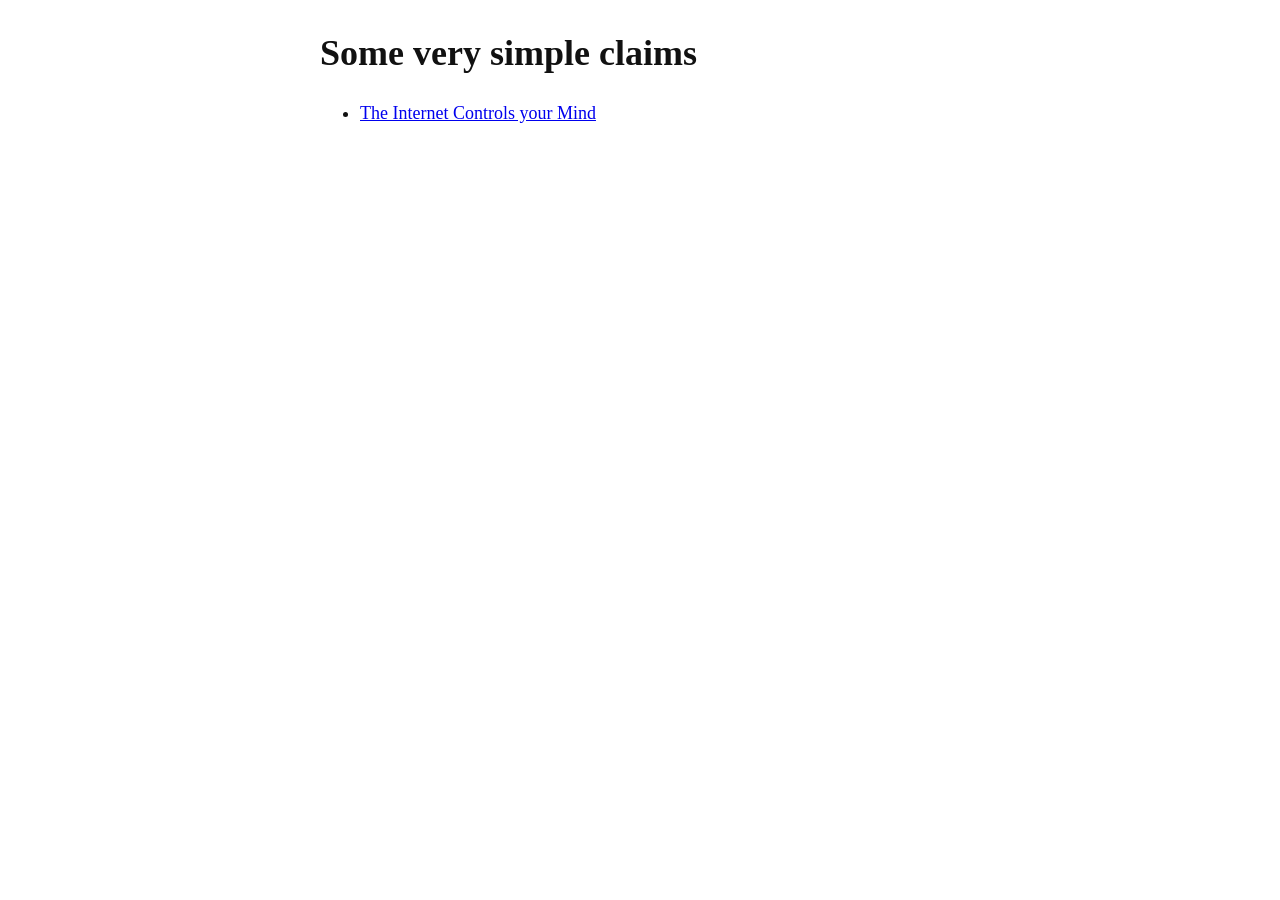
==== index.html @ 1b1d65f7 "Add very simple claims site Co-Authored-By: Claude Opus 5.5 <noreply@anthropic.com>" ====
<!doctype html>
<html lang="en">
<head>
<meta charset="utf-8">
<meta name="viewport" content="width=device-width,initial-scale=1">
<title>Some very simple claims</title>
<link rel="stylesheet" href="/style.css">
</head>
<body>
<h1>Some very simple claims</h1>
<ul>
<li><a href="/the-internet-controls-your-mind">The Internet Controls your Mind</a></li>
</ul>
</body>
</html>
---- style.css ----
body{max-width:40rem;margin:2rem auto;padding:0 1rem;font:18px/1.6 Georgia,serif;color:#111;background:#fff}
@media(prefers-color-scheme:dark){body{color:#eee;background:#111}a{color:#8ab4f8}}
h1{line-height:1.2}
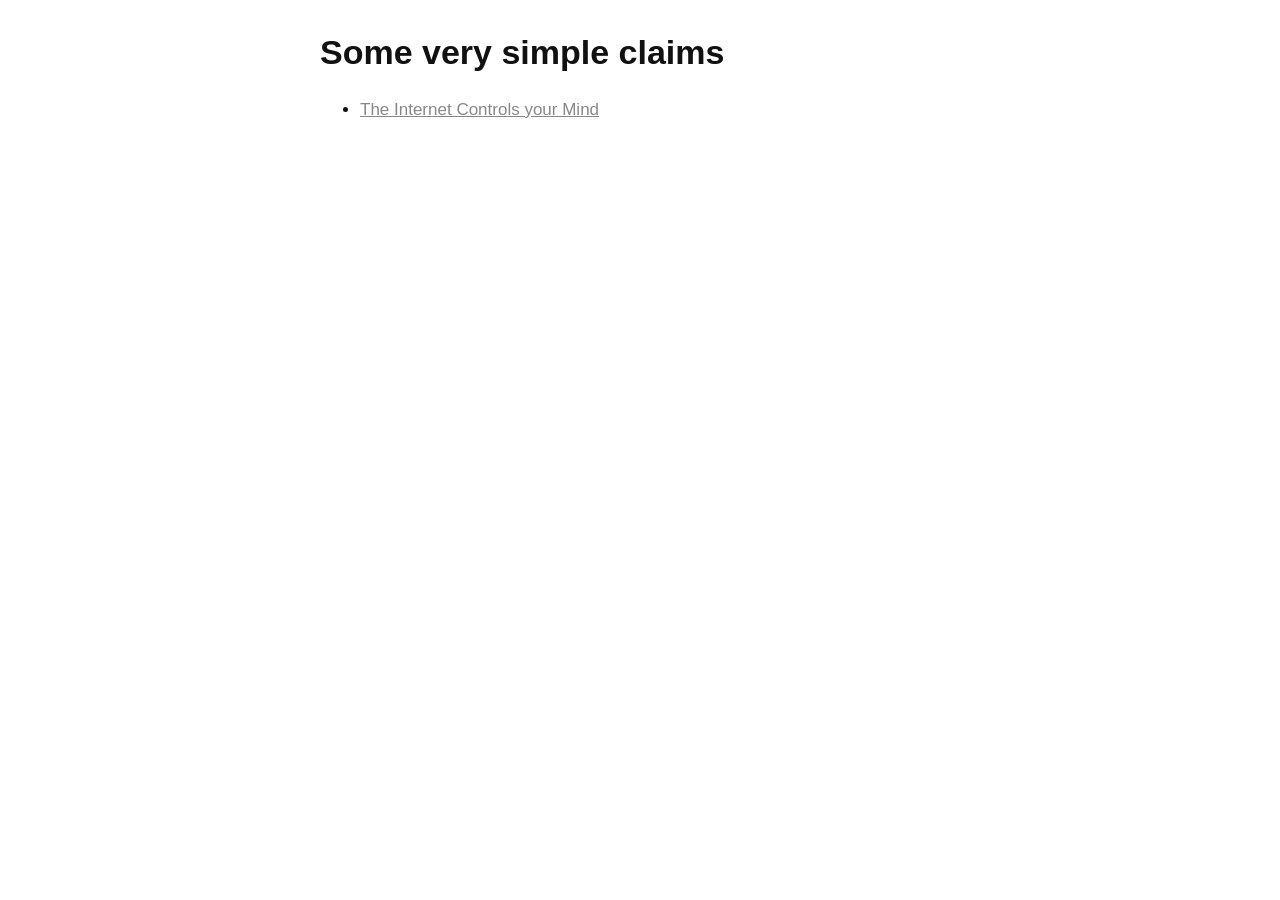
==== commit 2910eba7: "Wrap home content in main for mobile padding Co-Authored-By: Claude Sonnet 5.5 <noreply@anthropic.co" ====
--- a/index.html
+++ b/index.html
@@ -7,9 +7,11 @@
 <link rel="stylesheet" href="/style.css">
 </head>
 <body>
+<main>
 <h1>Some very simple claims</h1>
 <ul>
 <li><a href="/the-internet-controls-your-mind">The Internet Controls your Mind</a></li>
 </ul>
+</main>
 </body>
 </html>
--- a/style.css
+++ b/style.css
@@ -1,3 +1,12 @@
-body{max-width:40rem;margin:2rem auto;padding:0 1rem;font:18px/1.6 Georgia,serif;color:#111;background:#fff}
-@media(prefers-color-scheme:dark){body{color:#eee;background:#111}a{color:#8ab4f8}}
+body{max-width:40rem;margin:2rem auto;padding:0 1rem;font:17px/1.6 -apple-system,BlinkMacSystemFont,"Segoe UI",Roboto,Helvetica,Arial,sans-serif;color:#111;background:#fff}
+a{color:#888}
+@media(prefers-color-scheme:dark){body{color:#eee;background:#111}a{color:#999}}
 h1{line-height:1.2}
+nav a::after{content:" \2192"}
+@media(max-width:600px){
+html,body{height:100%;margin:0;overflow:hidden}
+body{display:flex;flex-direction:column;max-width:none;padding:0}
+main{order:1;flex:1;overflow-y:auto;padding:1rem}
+nav{order:2;flex:none;text-align:right;padding:.75rem 1rem;border-top:1px solid #8884}
+}
+@media(min-width:601px){nav a::after{content:none}nav{margin-bottom:1rem}}
